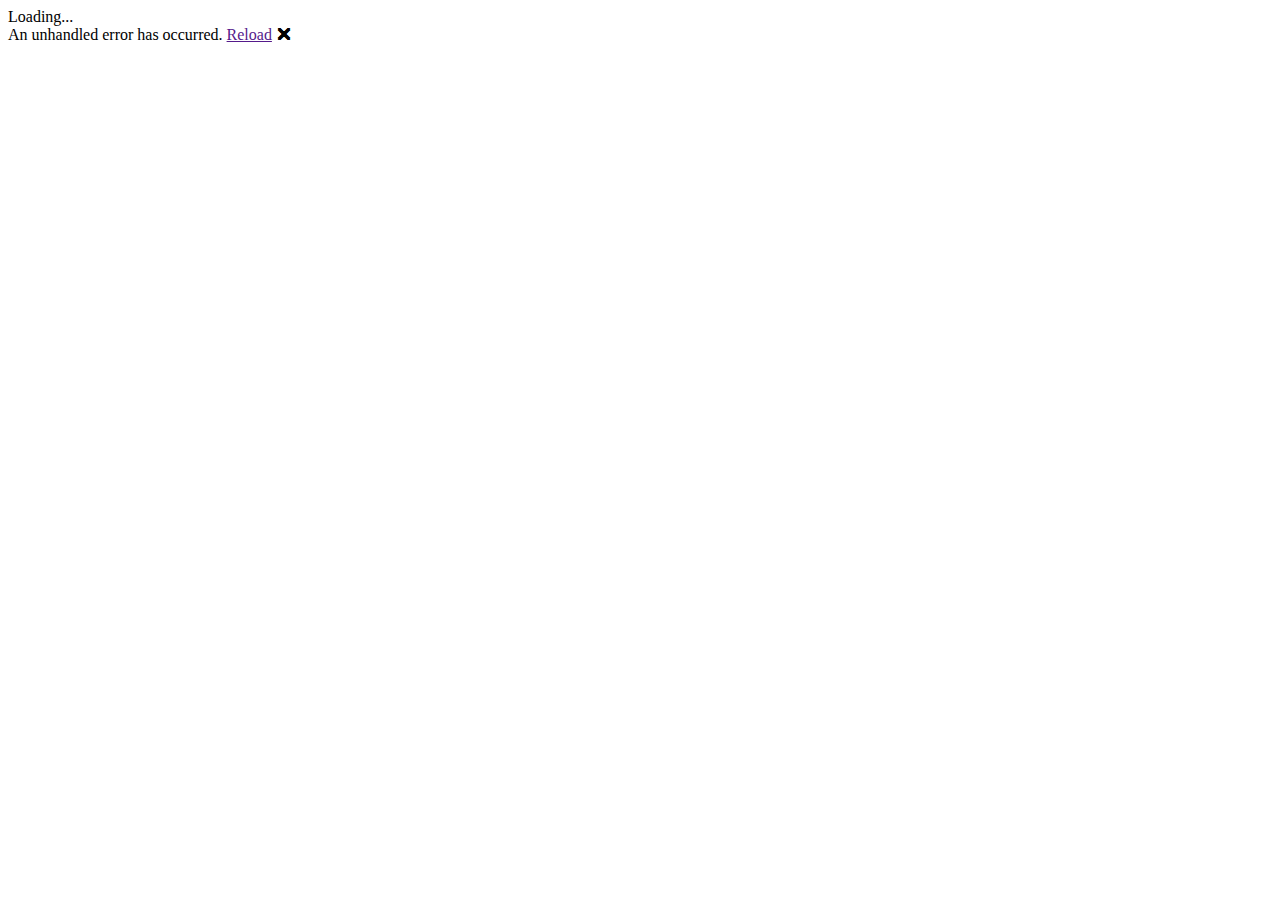
==== Demo/wwwroot/index.html @ cf5a8f1f "init" ====
<!DOCTYPE html>
<html>

<head>
    <meta charset="utf-8" />
    <meta name="viewport" content="width=device-width, initial-scale=1.0, maximum-scale=1.0, user-scalable=no" />
    <title>Blazor.Console.Demo</title>
    <base href="/" />
    <link href="css/bootstrap/bootstrap.min.css" rel="stylesheet" />
    <link href="css/app.css" rel="stylesheet" />
</head>

<body>
    <app>Loading...</app>

    <div id="blazor-error-ui">
        An unhandled error has occurred.
        <a href="" class="reload">Reload</a>
        <a class="dismiss">🗙</a>
    </div>
    <script src="_framework/blazor.webassembly.js"></script>
</body>

</html>
---- Demo/wwwroot/css/app.css ----
﻿@import url('open-iconic/font/css/open-iconic-bootstrap.min.css');

html, body {
    font-family: 'Helvetica Neue', Helvetica, Arial, sans-serif;
}

a, .btn-link {
    color: #0366d6;
}

.btn-primary {
    color: #fff;
    background-color: #1b6ec2;
    border-color: #1861ac;
}

app {
    position: relative;
    display: flex;
    flex-direction: column;
}

.top-row {
    height: 3.5rem;
    display: flex;
    align-items: center;
}

.main {
    flex: 1;
}

    .main .top-row {
        background-color: #f7f7f7;
        border-bottom: 1px solid #d6d5d5;
        justify-content: flex-end;
    }

        .main .top-row > a, .main .top-row .btn-link {
            white-space: nowrap;
            margin-left: 1.5rem;
        }

.main .top-row a:first-child {
    overflow: hidden;
    text-overflow: ellipsis;
}

.sidebar {
    background-image: linear-gradient(180deg, rgb(5, 39, 103) 0%, #3a0647 70%);
}

    .sidebar .top-row {
        background-color: rgba(0,0,0,0.4);
    }

    .sidebar .navbar-brand {
        font-size: 1.1rem;
    }

    .sidebar .oi {
        width: 2rem;
        font-size: 1.1rem;
        vertical-align: text-top;
        top: -2px;
    }

    .sidebar .nav-item {
        font-size: 0.9rem;
        padding-bottom: 0.5rem;
    }

        .sidebar .nav-item:first-of-type {
            padding-top: 1rem;
        }

        .sidebar .nav-item:last-of-type {
            padding-bottom: 1rem;
        }

        .sidebar .nav-item a {
            color: #d7d7d7;
            border-radius: 4px;
            height: 3rem;
            display: flex;
            align-items: center;
            line-height: 3rem;
        }

            .sidebar .nav-item a.active {
                background-color: rgba(255,255,255,0.25);
                color: white;
            }

            .sidebar .nav-item a:hover {
                background-color: rgba(255,255,255,0.1);
                color: white;
            }

.content {
    padding-top: 1.1rem;
}

.navbar-toggler {
    background-color: rgba(255, 255, 255, 0.1);
}

.valid.modified:not([type=checkbox]) {
    outline: 1px solid #26b050;
}

.invalid {
    outline: 1px solid red;
}

.validation-message {
    color: red;
}

#blazor-error-ui {
    background: lightyellow;
    bottom: 0;
    box-shadow: 0 -1px 2px rgba(0, 0, 0, 0.2);
    display: none;
    left: 0;
    padding: 0.6rem 1.25rem 0.7rem 1.25rem;
    position: fixed;
    width: 100%;
    z-index: 1000;
}

#blazor-error-ui .dismiss {
    cursor: pointer;
    position: absolute;
    right: 0.75rem;
    top: 0.5rem;
}

@media (max-width: 767.98px) {
    .main .top-row:not(.auth) {
        display: none;
    }

    .main .top-row.auth {
        justify-content: space-between;
    }

    .main .top-row a, .main .top-row .btn-link {
        margin-left: 0;
    }
}

@media (min-width: 768px) {
    app {
        flex-direction: row;
    }

    .sidebar {
        width: 250px;
        height: 100vh;
        position: sticky;
        top: 0;
    }

    .main .top-row {
        position: sticky;
        top: 0;
    }

    .main > div {
        padding-left: 2rem !important;
        padding-right: 1.5rem !important;
    }

    .navbar-toggler {
        display: none;
    }

    .sidebar .collapse {
        /* Never collapse the sidebar for wide screens */
        display: block;
    }
}
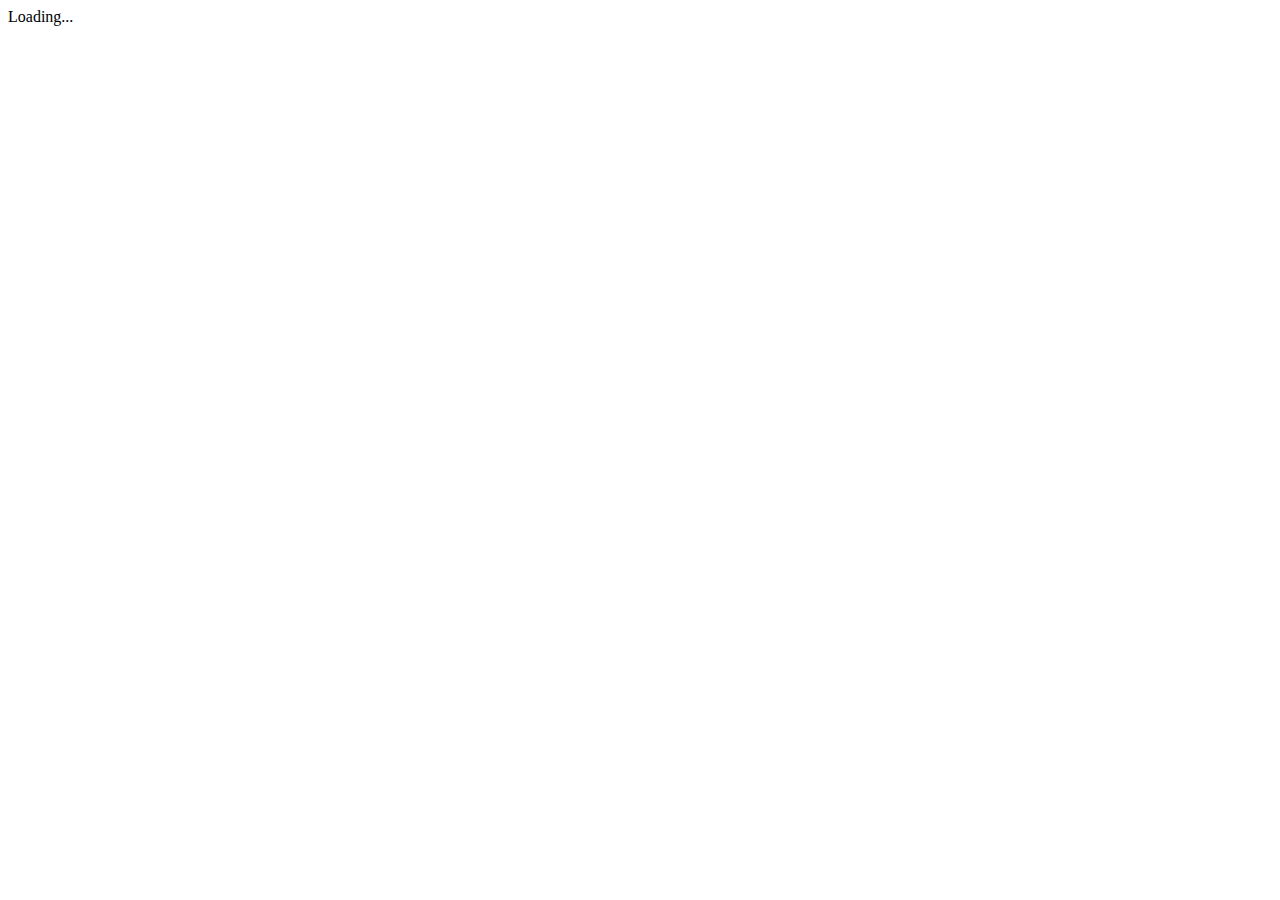
==== commit 6c15b4ac: "move console parts to its own project" ====
--- a/Demo/wwwroot/index.html
+++ b/Demo/wwwroot/index.html
@@ -1,4 +1,4 @@
-<!DOCTYPE html>
+﻿<!DOCTYPE html>
 <html>
 
 <head>
@@ -6,18 +6,18 @@
     <meta name="viewport" content="width=device-width, initial-scale=1.0, maximum-scale=1.0, user-scalable=no" />
     <title>Blazor.Console.Demo</title>
     <base href="/" />
-    <link href="css/bootstrap/bootstrap.min.css" rel="stylesheet" />
-    <link href="css/app.css" rel="stylesheet" />
+    <!--<link href="css/bootstrap/bootstrap.min.css" rel="stylesheet" />
+    <link href="css/app.css" rel="stylesheet" />-->
 </head>
 
 <body>
     <app>Loading...</app>
 
-    <div id="blazor-error-ui">
+    <!--<div id="blazor-error-ui">
         An unhandled error has occurred.
         <a href="" class="reload">Reload</a>
         <a class="dismiss">🗙</a>
-    </div>
+    </div>-->
     <script src="_framework/blazor.webassembly.js"></script>
 </body>
 
